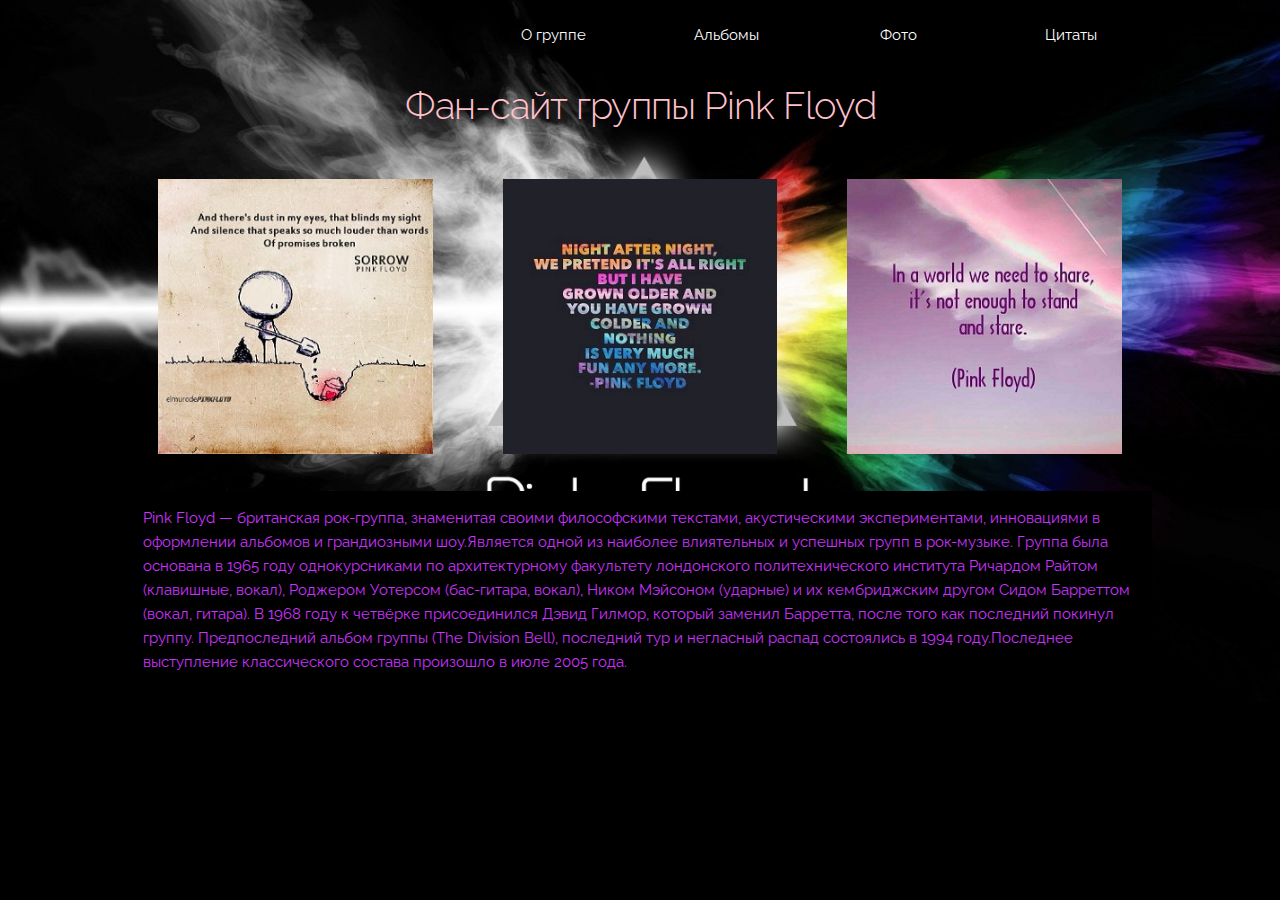
==== index.html @ 66c6d863 "first commit" ====
<!DOCTYPE html>
<html lang="ru">
<head>


    <meta charset="utf-8">
    <title>Фан сайт группы Pink Floyd</title>
    <meta name="description" content="">
    <meta name="author" content="">


    <meta name="viewport" content="width=device-width, initial-scale=1">


    <link href="//fonts.googleapis.com/css?family=Raleway:400,300,600" rel="stylesheet" type="text/css">


    <link rel="stylesheet" href="normalize.css">
    <link rel="stylesheet" href="skeleton.css">
    <link rel="stylesheet" href="style.css">
    <style>
        h1 {
			text-align : center;
			font-size : 2.5em;
			color : pink;
		}
		#mainInfo {
			background-color : #000000;
			color : #cc33ff;
		}
        @media (max-width: 550px) {
            #logo-img {
                width : 100%;
            }
			.quoteImg {
				heigth : 200px;
			}
        }
        @media (min-width: 550px) {
            #logo-img {
                width : 25%;
            }
			.quoteImg {
				height : 306px;
			}
        }
    </style>
    <!-- Favicon
    –––––––––––––––––––––––––––––––––––––––––––––––––– -->
    <!-- <link rel="icon" type="image/png" href="images/favicon.png"> -->

</head>
<body>

<div class="container">
	<div class="row">
		<div class="four columns">
			&nbsp;
		</div>
		<div class="two columns nav">
            <a href="about.html">О группе</a>
        </div>
        <div class="two columns nav">
            <a href="disks.html">Альбомы</a>
        </div>
        <div class="two columns nav">
            <a href="photoalbum.html">Фото</a>
        </div>
        <div class="two columns nav">
            <a href="contacts.html">Цитаты</a>
        </div>
    </div>
	<h1>
		Фан-сайт группы Pink Floyd
	</h1>
	<div class="row">
        <div class="one-third column">
			<img src="./images/quote-2.jpg" class="u-max-full-width" alt="Quote 1">
        </div>
        <div class="one-third column">
			<img src="./images/quote-3.jpg" class="u-max-full-width" alt="Quote 1">
        </div>
		<div class="one-third column">
			<img src="./images/quote-4.jpg" class="u-max-full-width" alt="Quote 1">
        </div>
	</div>
	<div id="mainInfo">Pink Floyd — британская рок-группа, знаменитая своими философскими текстами, акустическими экспериментами, инновациями в оформлении альбомов и грандиозными шоу.Является одной из наиболее влиятельных и успешных групп в рок-музыке.

Группа была основана в 1965 году однокурсниками по архитектурному факультету лондонского политехнического института Ричардом Райтом (клавишные, вокал), Роджером Уотерсом (бас-гитара, вокал), Ником Мэйсоном (ударные) и их кембриджским другом Сидом Барреттом (вокал, гитара).
 В 1968 году к четвёрке присоединился Дэвид Гилмор, который заменил Барретта, после того как последний покинул группу.  Предпоследний альбом группы (The Division Bell), последний тур и негласный распад состоялись в 1994 году.Последнее выступление классического состава произошло в июле 2005 года.
    </div>
</div>
<div id="main-content">

</div>
</body>
</html>
---- skeleton.css ----
/*
* Skeleton V2.0.4
* Copyright 2014, Dave Gamache
* www.getskeleton.com
* Free to use under the MIT license.
* http://www.opensource.org/licenses/mit-license.php
* 12/29/2014
*/


/* Table of contents
––––––––––––––––––––––––––––––––––––––––––––––––––
- Grid
- Base Styles
- Typography
- Links
- Buttons
- Forms
- Lists
- Code
- Tables
- Spacing
- Utilities
- Clearing
- Media Queries
*/


/* Grid
–––––––––––––––––––––––––––––––––––––––––––––––––– */
.container {
  position: relative;
  width: 100%;
  max-width: 960px;
  margin: 0 auto;
  padding: 0 20px;
  box-sizing: border-box; }
.column,
.columns {
  width: 100%;
  float: left;
  box-sizing: border-box; }

/* For devices larger than 400px */
@media (min-width: 400px) {
  .container {
    width: 85%;
    padding: 0; }
}

/* For devices larger than 550px */
@media (min-width: 550px) {
  .container {
    width: 80%; }
  .column,
  .columns {
    margin-left: 4%; }
  .column:first-child,
  .columns:first-child {
    margin-left: 0; }

  .one.column,
  .one.columns                    { width: 4.66666666667%; }
  .two.columns                    { width: 13.3333333333%; }
  .three.columns                  { width: 22%;            }
  .four.columns                   { width: 30.6666666667%; }
  .five.columns                   { width: 39.3333333333%; }
  .six.columns                    { width: 48%;            }
  .seven.columns                  { width: 56.6666666667%; }
  .eight.columns                  { width: 65.3333333333%; }
  .nine.columns                   { width: 74.0%;          }
  .ten.columns                    { width: 82.6666666667%; }
  .eleven.columns                 { width: 91.3333333333%; }
  .twelve.columns                 { width: 100%; margin-left: 0; }

  .one-third.column               { width: 30.6666666667%; }
  .two-thirds.column              { width: 65.3333333333%; }

  .one-half.column                { width: 48%; }

  /* Offsets */
  .offset-by-one.column,
  .offset-by-one.columns          { margin-left: 8.66666666667%; }
  .offset-by-two.column,
  .offset-by-two.columns          { margin-left: 17.3333333333%; }
  .offset-by-three.column,
  .offset-by-three.columns        { margin-left: 26%;            }
  .offset-by-four.column,
  .offset-by-four.columns         { margin-left: 34.6666666667%; }
  .offset-by-five.column,
  .offset-by-five.columns         { margin-left: 43.3333333333%; }
  .offset-by-six.column,
  .offset-by-six.columns          { margin-left: 52%;            }
  .offset-by-seven.column,
  .offset-by-seven.columns        { margin-left: 60.6666666667%; }
  .offset-by-eight.column,
  .offset-by-eight.columns        { margin-left: 69.3333333333%; }
  .offset-by-nine.column,
  .offset-by-nine.columns         { margin-left: 78.0%;          }
  .offset-by-ten.column,
  .offset-by-ten.columns          { margin-left: 86.6666666667%; }
  .offset-by-eleven.column,
  .offset-by-eleven.columns       { margin-left: 95.3333333333%; }

  .offset-by-one-third.column,
  .offset-by-one-third.columns    { margin-left: 34.6666666667%; }
  .offset-by-two-thirds.column,
  .offset-by-two-thirds.columns   { margin-left: 69.3333333333%; }

  .offset-by-one-half.column,
  .offset-by-one-half.columns     { margin-left: 52%; }

}


/* Base Styles
–––––––––––––––––––––––––––––––––––––––––––––––––– */
/* NOTE
html is set to 62.5% so that all the REM measurements throughout Skeleton
are based on 10px sizing. So basically 1.5rem = 15px :) */
html {
  font-size: 62.5%; }
body {
  font-size: 1.5em; /* currently ems cause chrome bug misinterpreting rems on body element */
  line-height: 1.6;
  font-weight: 400;
  font-family: "Raleway", "HelveticaNeue", "Helvetica Neue", Helvetica, Arial, sans-serif;
  color: #222; }


/* Typography
–––––––––––––––––––––––––––––––––––––––––––––––––– */
h1, h2, h3, h4, h5, h6 {
  margin-top: 0;
  margin-bottom: 2rem;
  font-weight: 300; }
h1 { font-size: 4.0rem; line-height: 1.2;  letter-spacing: -.1rem;}
h2 { font-size: 3.6rem; line-height: 1.25; letter-spacing: -.1rem; }
h3 { font-size: 3.0rem; line-height: 1.3;  letter-spacing: -.1rem; }
h4 { font-size: 2.4rem; line-height: 1.35; letter-spacing: -.08rem; }
h5 { font-size: 1.8rem; line-height: 1.5;  letter-spacing: -.05rem; }
h6 { font-size: 1.5rem; line-height: 1.6;  letter-spacing: 0; }

/* Larger than phablet */
@media (min-width: 550px) {
  h1 { font-size: 5.0rem; }
  h2 { font-size: 4.2rem; }
  h3 { font-size: 3.6rem; }
  h4 { font-size: 3.0rem; }
  h5 { font-size: 2.4rem; }
  h6 { font-size: 1.5rem; }
}

p {
  margin-top: 0; }


/* Links
–––––––––––––––––––––––––––––––––––––––––––––––––– */
a {
  color: #1EAEDB; }
a:hover {
  color: #0FA0CE; }


/* Buttons
–––––––––––––––––––––––––––––––––––––––––––––––––– */
.button,
button,
input[type="submit"],
input[type="reset"],
input[type="button"] {
  display: inline-block;
  height: 38px;
  padding: 0 30px;
  color: #555;
  text-align: center;
  font-size: 11px;
  font-weight: 600;
  line-height: 38px;
  letter-spacing: .1rem;
  text-transform: uppercase;
  text-decoration: none;
  white-space: nowrap;
  background-color: transparent;
  border-radius: 4px;
  border: 1px solid #bbb;
  cursor: pointer;
  box-sizing: border-box; }
.button:hover,
button:hover,
input[type="submit"]:hover,
input[type="reset"]:hover,
input[type="button"]:hover,
.button:focus,
button:focus,
input[type="submit"]:focus,
input[type="reset"]:focus,
input[type="button"]:focus {
  color: #333;
  border-color: #888;
  outline: 0; }
.button.button-primary,
button.button-primary,
input[type="submit"].button-primary,
input[type="reset"].button-primary,
input[type="button"].button-primary {
  color: #FFF;
  background-color: #33C3F0;
  border-color: #33C3F0; }
.button.button-primary:hover,
button.button-primary:hover,
input[type="submit"].button-primary:hover,
input[type="reset"].button-primary:hover,
input[type="button"].button-primary:hover,
.button.button-primary:focus,
button.button-primary:focus,
input[type="submit"].button-primary:focus,
input[type="reset"].button-primary:focus,
input[type="button"].button-primary:focus {
  color: #FFF;
  background-color: #1EAEDB;
  border-color: #1EAEDB; }


/* Forms
–––––––––––––––––––––––––––––––––––––––––––––––––– */
input[type="email"],
input[type="number"],
input[type="search"],
input[type="text"],
input[type="tel"],
input[type="url"],
input[type="password"],
textarea,
select {
  height: 38px;
  padding: 6px 10px; /* The 6px vertically centers text on FF, ignored by Webkit */
  background-color: #fff;
  border: 1px solid #D1D1D1;
  border-radius: 4px;
  box-shadow: none;
  box-sizing: border-box; }
/* Removes awkward default styles on some inputs for iOS */
input[type="email"],
input[type="number"],
input[type="search"],
input[type="text"],
input[type="tel"],
input[type="url"],
input[type="password"],
textarea {
  -webkit-appearance: none;
     -moz-appearance: none;
          appearance: none; }
textarea {
  min-height: 65px;
  padding-top: 6px;
  padding-bottom: 6px; }
input[type="email"]:focus,
input[type="number"]:focus,
input[type="search"]:focus,
input[type="text"]:focus,
input[type="tel"]:focus,
input[type="url"]:focus,
input[type="password"]:focus,
textarea:focus,
select:focus {
  border: 1px solid #33C3F0;
  outline: 0; }
label,
legend {
  display: block;
  margin-bottom: .5rem;
  font-weight: 600; }
fieldset {
  padding: 0;
  border-width: 0; }
input[type="checkbox"],
input[type="radio"] {
  display: inline; }
label > .label-body {
  display: inline-block;
  margin-left: .5rem;
  font-weight: normal; }


/* Lists
–––––––––––––––––––––––––––––––––––––––––––––––––– */
ul {
  list-style: circle inside; }
ol {
  list-style: decimal inside; }
ol, ul {
  padding-left: 0;
  margin-top: 0; }
ul ul,
ul ol,
ol ol,
ol ul {
  margin: 1.5rem 0 1.5rem 3rem;
  font-size: 90%; }
li {
  margin-bottom: 1rem; }


/* Code
–––––––––––––––––––––––––––––––––––––––––––––––––– */
code {
  padding: .2rem .5rem;
  margin: 0 .2rem;
  font-size: 90%;
  white-space: nowrap;
  background: #F1F1F1;
  border: 1px solid #E1E1E1;
  border-radius: 4px; }
pre > code {
  display: block;
  padding: 1rem 1.5rem;
  white-space: pre; }


/* Tables
–––––––––––––––––––––––––––––––––––––––––––––––––– */
th,
td {
  padding: 12px 15px;
  text-align: left;
  border-bottom: 1px solid #E1E1E1; }
th:first-child,
td:first-child {
  padding-left: 0; }
th:last-child,
td:last-child {
  padding-right: 0; }


/* Spacing
–––––––––––––––––––––––––––––––––––––––––––––––––– */
button,
.button {
  margin-bottom: 1rem; }
input,
textarea,
select,
fieldset {
  margin-bottom: 1.5rem; }
pre,
blockquote,
dl,
figure,
table,
p,
ul,
ol,
form {
  margin-bottom: 2.5rem; }


/* Utilities
–––––––––––––––––––––––––––––––––––––––––––––––––– */
.u-full-width {
  width: 100%;
  box-sizing: border-box; }
.u-max-full-width {
  max-width: 100%;
  box-sizing: border-box; }
.u-pull-right {
  float: right; }
.u-pull-left {
  float: left; }


/* Misc
–––––––––––––––––––––––––––––––––––––––––––––––––– */
hr {
  margin-top: 3rem;
  margin-bottom: 3.5rem;
  border-width: 0;
  border-top: 1px solid #E1E1E1; }


/* Clearing
–––––––––––––––––––––––––––––––––––––––––––––––––– */

/* Self Clearing Goodness */
.container:after,
.row:after,
.u-cf {
  content: "";
  display: table;
  clear: both; }


/* Media Queries
–––––––––––––––––––––––––––––––––––––––––––––––––– */
/*
Note: The best way to structure the use of media queries is to create the queries
near the relevant code. For example, if you wanted to change the styles for buttons
on small devices, paste the mobile query code up in the buttons section and style it
there.
*/


/* Larger than mobile */
@media (min-width: 400px) {}

/* Larger than phablet (also point when grid becomes active) */
@media (min-width: 550px) {}

/* Larger than tablet */
@media (min-width: 750px) {}

/* Larger than desktop */
@media (min-width: 1000px) {}

/* Larger than Desktop HD */
@media (min-width: 1200px) {}
---- style.css ----
html, body {
    height : 100%;
    }
body {
    background: url(images/back_main.jpg) 0% 0% no-repeat;
    background-size: 100% auto;
    background-color : #000000;
}
#up-bar {
    border-bottom-width : 1px;
}
div {
	padding : 1em;
}
.left {
	float : left;
}
.right {
	float : right;
}
.clear {
	clear : both;
}
.image {
	padding : 2em;
}
.nav {
    text-align : center;
	padding : 0.5em;
}
.nav > a {
    color : #ffffff;
    text-decoration : none;
}
.container {
     max-width : 100%;
 }
@media (max-width: 550px) {
    .nav {
        width : 100%;
    }
}
@media (min-width: 550px) {
    .nav {
        width : 10em;
    }
}
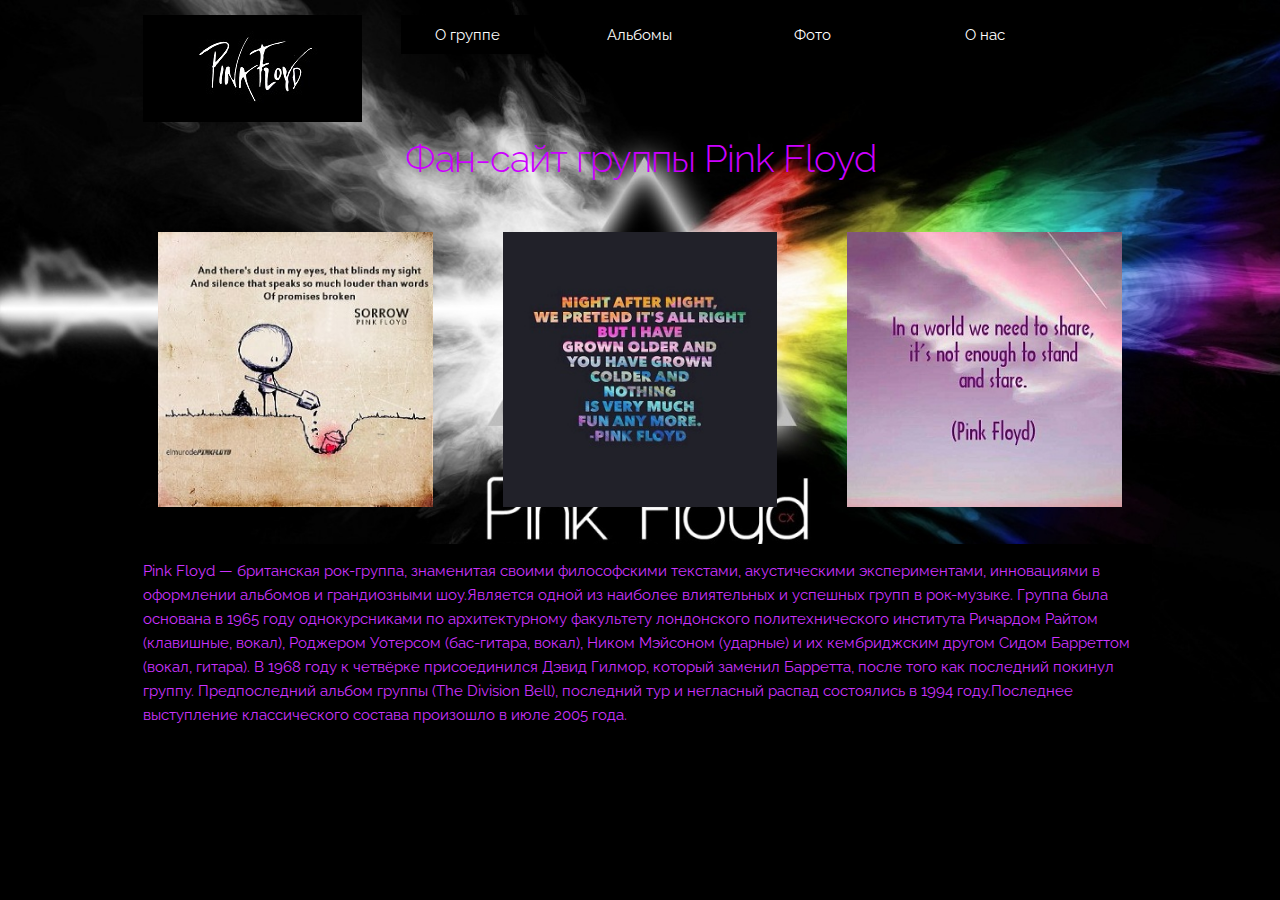
==== commit 71349485: "Final improvements. Last commit before release." ====
--- a/index.html
+++ b/index.html
@@ -19,11 +19,6 @@
     <link rel="stylesheet" href="skeleton.css">
     <link rel="stylesheet" href="style.css">
     <style>
-        h1 {
-			text-align : center;
-			font-size : 2.5em;
-			color : pink;
-		}
 		#mainInfo {
 			background-color : #000000;
 			color : #cc33ff;
@@ -45,18 +40,16 @@
 			}
         }
     </style>
-    <!-- Favicon
-    –––––––––––––––––––––––––––––––––––––––––––––––––– -->
-    <!-- <link rel="icon" type="image/png" href="images/favicon.png"> -->
-
 </head>
 <body>
-
 <div class="container">
 	<div class="row">
-		<div class="four columns">
-			&nbsp;
+		<div class="three columns nav">
+			<a href="index.html">
+				<img class="u-max-full-width" src="images/pink-floyd-logo.jpg" alt="logo">
+			</a>
 		</div>
+		
 		<div class="two columns nav">
             <a href="about.html">О группе</a>
         </div>
@@ -67,7 +60,7 @@
             <a href="photoalbum.html">Фото</a>
         </div>
         <div class="two columns nav">
-            <a href="contacts.html">Цитаты</a>
+            <a href="contacts.html">О нас</a>
         </div>
     </div>
 	<h1>
@@ -90,8 +83,5 @@
  В 1968 году к четвёрке присоединился Дэвид Гилмор, который заменил Барретта, после того как последний покинул группу.  Предпоследний альбом группы (The Division Bell), последний тур и негласный распад состоялись в 1994 году.Последнее выступление классического состава произошло в июле 2005 года.
     </div>
 </div>
-<div id="main-content">
-
-</div>
 </body>
 </html>
--- a/style.css
+++ b/style.css
@@ -27,6 +27,7 @@
 .nav {
     text-align : center;
 	padding : 0.5em;
+	background-color : #000000;
 }
 .nav > a {
     color : #ffffff;
@@ -44,4 +45,9 @@
     .nav {
         width : 10em;
     }
+}
+h1 {
+	text-align : center;
+	font-size : 2.5em;
+	color : #cc00ff;
 }